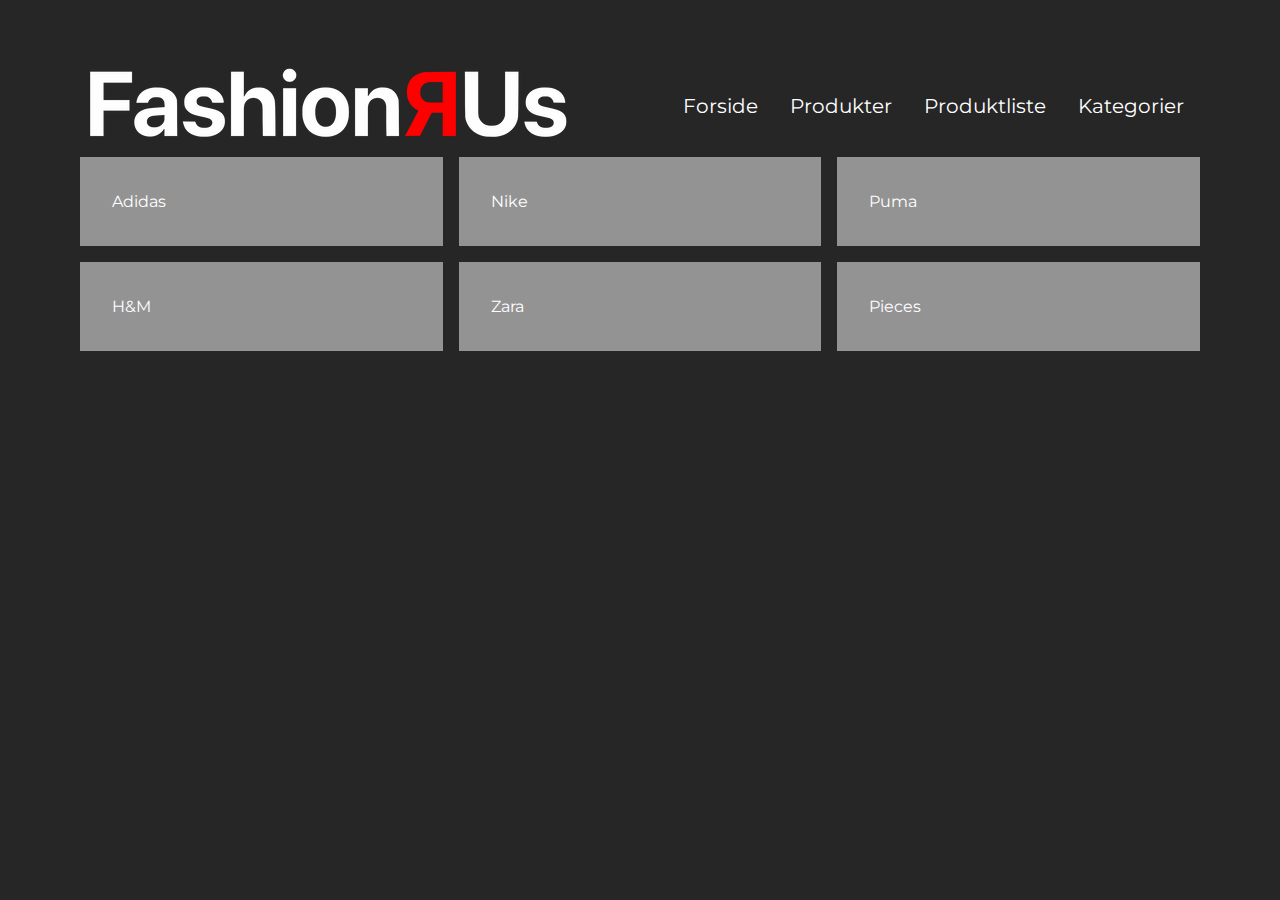
==== category.html @ c4ec16e9 "First commit" ====
<!DOCTYPE html>
<html lang="da">

<head>
    <meta charset="UTF-8">
    <meta name="viewport" content="width=device-width, initial-scale=1.0">
    <link rel="stylesheet" href="css/styles.css">
    <link rel="stylesheet" href="css/layout.css">
    <meta name="robots" content="noindex">
    <title>Kategorier</title>
</head>

<body>
    <header>
        <div class="menu">
            <div class="logo">
                <a href="index.html">
                    <img src="img/logo.webp" alt="logo">
                </a>
            </div>
            <div class="topnav_btn">
                <a href="index.html">Forside</a>
                <a href="products.html">Produkter</a>
                <a href="productlist.html">Produktliste</a>
                <a href="category.html">Kategorier</a>
            </div>
        </div>
    </header>
    <main>
        <section class="category_list">
            <a href="products.html">Adidas</a>
            <a href="products.html">Nike</a>
            <a href="products.html">Puma</a>
            <a href="products.html">H&M</a>
            <a href="products.html">Zara</a>
            <a href="products.html">Pieces</a>
        </section>
    </main>
</body>
<script src="json/category.json"></script>

</html>
---- css/styles.css ----
@import url("https://fonts.googleapis.com/css2?family=Montserrat:wght@200;500;600&display=swap");
@import url("https://fonts.googleapis.com/css2?family=Montserrat&display=swap");
@import url("https://fonts.googleapis.com/css2?family=Tektur:wght@400;500&display=swap");

html {
  --cat-background-color: #949394;
}

* {
  margin: 0;
  padding: 0;
  box-sizing: border-box;
  font-family: "Montserrat";
  background-color: #262626;
}

.topnav_btn a {
  color: white;
  text-align: center;
  padding: 14px 16px;
  text-decoration: none;
  border-radius: 12px;
  font-size: 20px;
}

.topnav_btn a:hover {
  color: #686868;
  padding: 14px 16px;
}

main h1 {
  font-size: 20px;
}

.category_list a {
  text-decoration: none;
  padding: 2em;
  color: white;
  background-color: var(--cat-background-color);
}
---- css/layout.css ----
body {
  padding: 0;
  margin: calc((100vh / 25) * 1.563) calc((100vw / 25) * 1.563);
  font-weight: 400;
  line-height: 1.563;
  color: var(--color);
}

.menu {
  display: flex;
  justify-content: space-between;
}

.topnav_btn {
  display: flex;
  justify-content: center;
  align-items: center;
}

.logo {
  width: 100%;
  object-fit: cover;
}
.category_list {
  display: grid;
  grid-template-columns: repeat(3, 1fr);
  gap: 1em;
}
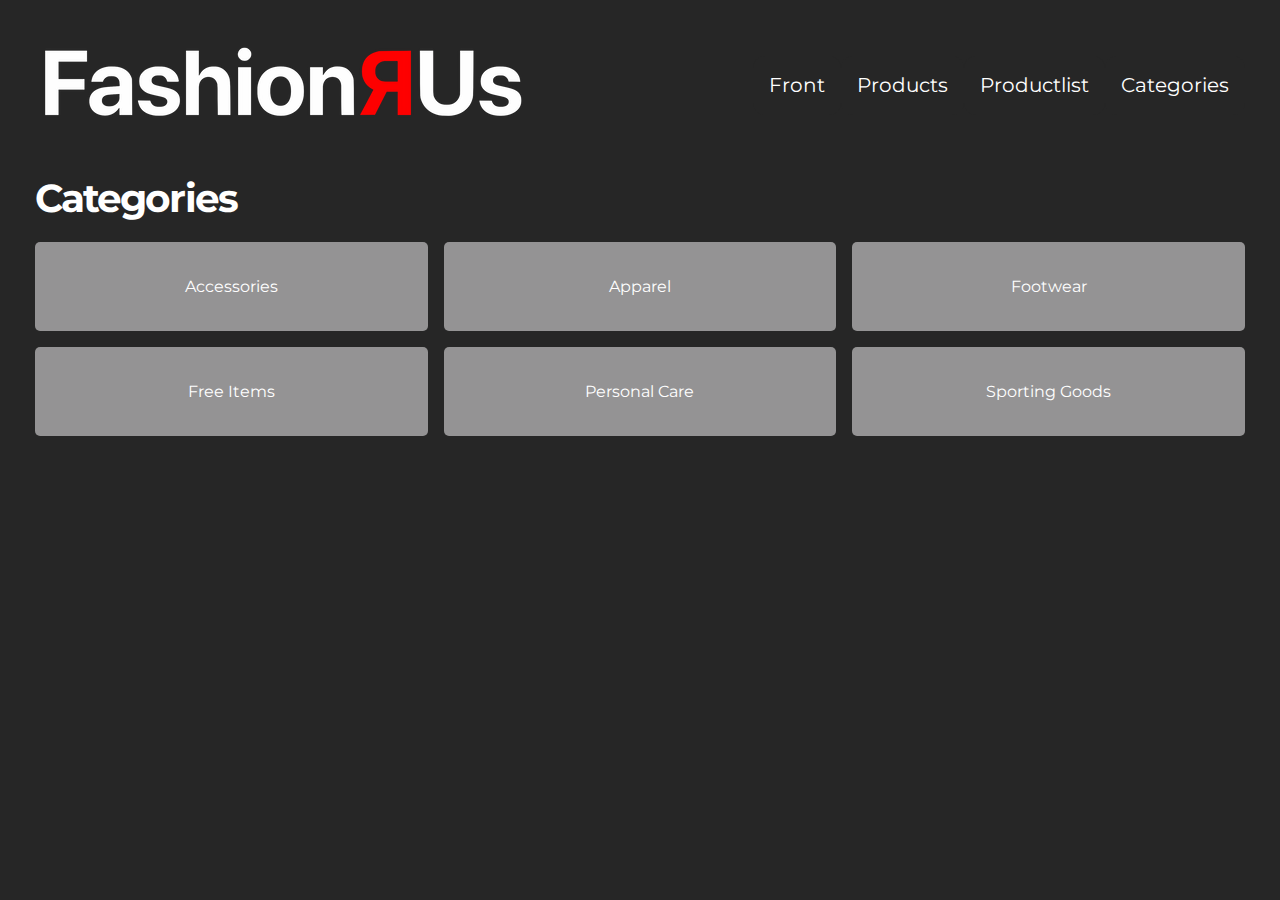
==== commit e890d54e: "Big changes to everything" ====
--- a/category.html
+++ b/category.html
@@ -1,16 +1,15 @@
 <!DOCTYPE html>
-<html lang="da">
+<html lang="en">
 
 <head>
     <meta charset="UTF-8">
     <meta name="viewport" content="width=device-width, initial-scale=1.0">
+    <title>Categories</title>
+    <link rel="stylesheet" href="css/layout.css">
     <link rel="stylesheet" href="css/styles.css">
-    <link rel="stylesheet" href="css/layout.css">
-    <meta name="robots" content="noindex">
-    <title>Kategorier</title>
 </head>
 
-<body>
+<body class="category">
     <header>
         <div class="menu">
             <div class="logo">
@@ -19,24 +18,24 @@
                 </a>
             </div>
             <div class="topnav_btn">
-                <a href="index.html">Forside</a>
-                <a href="products.html">Produkter</a>
-                <a href="productlist.html">Produktliste</a>
-                <a href="category.html">Kategorier</a>
+                <a href="index.html">Front</a>
+                <a href="products.html">Products</a>
+                <a href="productlist.html">Productlist</a>
+                <a href="category.html">Categories</a>
             </div>
         </div>
     </header>
     <main>
+        <h2>Categories</h2>
         <section class="category_list">
-            <a href="products.html">Adidas</a>
-            <a href="products.html">Nike</a>
-            <a href="products.html">Puma</a>
-            <a href="products.html">H&M</a>
-            <a href="products.html">Zara</a>
-            <a href="products.html">Pieces</a>
+            <a href="productlist.html">Accessories</a>
+            <a href="productlist.html">Apparel</a>
+            <a href="productlist.html">Footwear</a>
+            <a href="productlist.html">Free Items</a>
+            <a href="productlist.html">Personal Care</a>
+            <a href="productlist.html">Sporting Goods</a>
         </section>
     </main>
 </body>
-<script src="json/category.json"></script>
 
 </html>--- a/css/layout.css
+++ b/css/layout.css
@@ -1,6 +1,6 @@
 body {
   padding: 0;
-  margin: calc((100vh / 25) * 1.563) calc((100vw / 25) * 1.563);
+  margin: 35px;
   font-weight: 400;
   line-height: 1.563;
   color: var(--color);
@@ -24,5 +24,7 @@
 .category_list {
   display: grid;
   grid-template-columns: repeat(3, 1fr);
+  margin-top: 20px;
+  text-align: center;
   gap: 1em;
 }
--- a/css/styles.css
+++ b/css/styles.css
@@ -12,6 +12,13 @@
   box-sizing: border-box;
   font-family: "Montserrat";
   background-color: #262626;
+}
+
+h1,
+h2 {
+  margin-bottom: 1rem;
+  margin-top: 1em;
+  font-weight: bold;
 }
 
 .topnav_btn a {
@@ -37,4 +44,13 @@
   padding: 2em;
   color: white;
   background-color: var(--cat-background-color);
+  border-radius: 5px;
+  text-underline-offset: 2px;
 }
+
+h2 {
+  font-size: 2.441rem;
+  letter-spacing: -0.12rem;
+  color: white;
+  line-height: 1.2;
+}
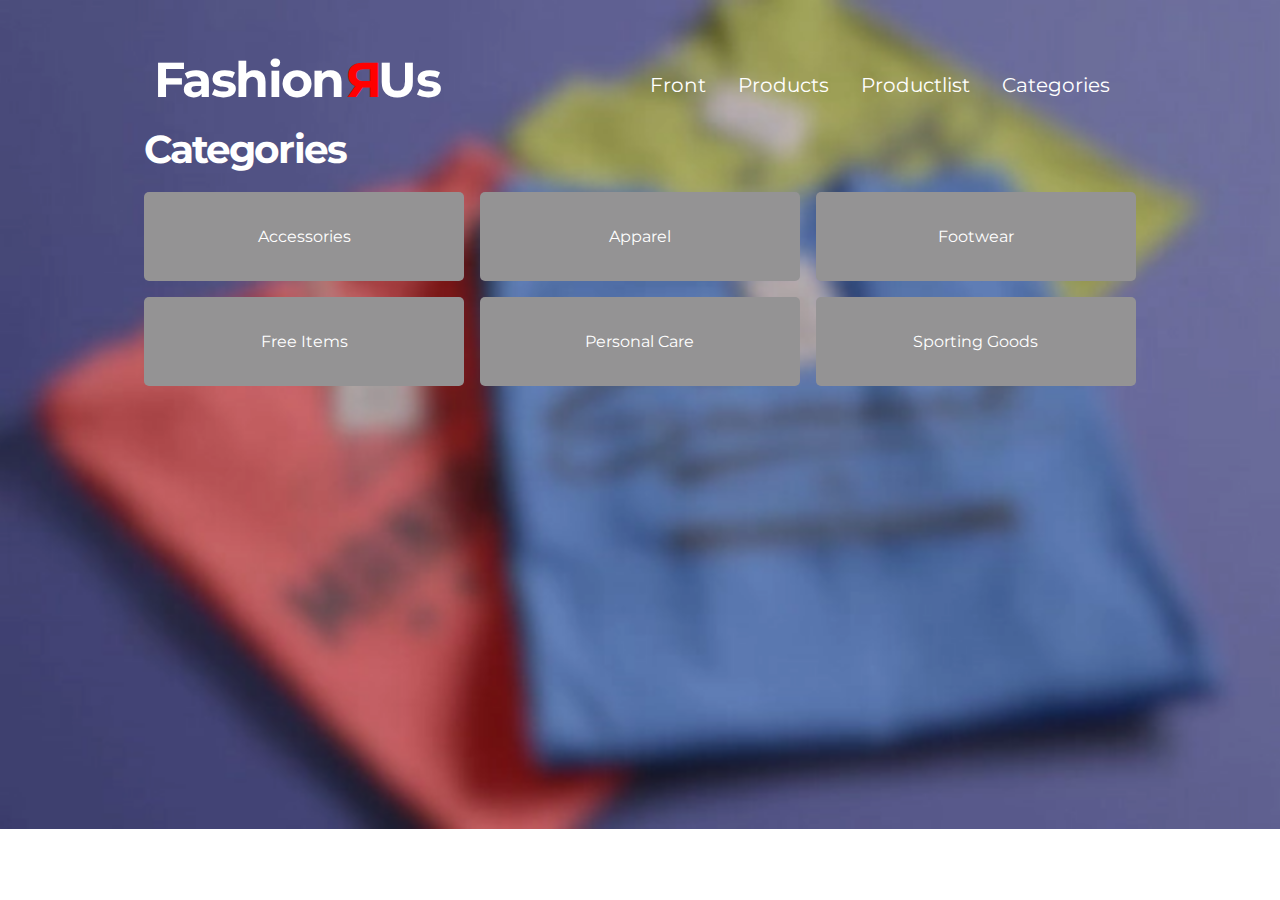
==== commit 2b8c2cd2: "Code and new pictures added" ====
--- a/category.html
+++ b/category.html
@@ -12,10 +12,8 @@
 <body class="category">
     <header>
         <div class="menu">
-            <div class="logo">
-                <a href="index.html">
-                    <img src="img/logo.webp" alt="logo">
-                </a>
+            <div class="title">
+                <h1>Fashion<span>R</span>Us</h1>
             </div>
             <div class="topnav_btn">
                 <a href="index.html">Front</a>
--- a/css/layout.css
+++ b/css/layout.css
@@ -1,9 +1,21 @@
 body {
   padding: 0;
-  margin: 35px;
   font-weight: 400;
   line-height: 1.563;
-  color: var(--color);
+  padding: 0;
+  margin: calc((100vh / 25) * 1.563) calc((100vw / 25) * 1.563);
+}
+
+header {
+  margin: 10px;
+}
+
+.centered {
+  text-align: center;
+  position: absolute;
+  top: 50%;
+  left: 50%;
+  transform: translate(-50%, -50%);
 }
 
 .menu {
@@ -17,10 +29,6 @@
   align-items: center;
 }
 
-.logo {
-  width: 100%;
-  object-fit: cover;
-}
 .category_list {
   display: grid;
   grid-template-columns: repeat(3, 1fr);
@@ -28,3 +36,24 @@
   text-align: center;
   gap: 1em;
 }
+
+.productlist article .discounted,
+.productlist article .price span {
+  display: none;
+}
+.productlist article.onSale .discounted {
+  display: flex;
+  justify-content: space-between;
+}
+.discounted > p {
+  margin-bottom: 0;
+}
+.productlist article.onSale .price span {
+  display: initial;
+}
+.productlist article button {
+  margin-top: auto;
+}
+.productlist article {
+  margin-bottom: 1rem;
+}
--- a/css/styles.css
+++ b/css/styles.css
@@ -1,23 +1,69 @@
 @import url("https://fonts.googleapis.com/css2?family=Montserrat:wght@200;500;600&display=swap");
 @import url("https://fonts.googleapis.com/css2?family=Montserrat&display=swap");
 @import url("https://fonts.googleapis.com/css2?family=Tektur:wght@400;500&display=swap");
-
-html {
-  --cat-background-color: #949394;
-}
 
 * {
   margin: 0;
   padding: 0;
   box-sizing: border-box;
   font-family: "Montserrat";
-  background-color: #262626;
+}
+
+/*from the test-site*/
+
+html {
+  --color: #272727;
+  --background-color: white;
+  --caret-color: #272727;
+  --text-decoration-color: #c0bfc0;
+  --text-decoration-color-hover: #272727;
+  --input-border-color: #f6f6f6;
+  --input-background-color: #f6f6f6;
+  --input-color: #343334;
+  --input-invalid-border-color: #ff7d87;
+  --input-checkbox-border-color: #d8d8d8;
+  --table-border-color: #d8d8d8;
+  --table-header-color: #d8d8d8;
+  --checkbox-checked-url: url('data:image/svg+xml;utf8,<svg xmlns="http://www.w3.org/2000/svg" width="78.369" height="78.369" viewBox="0 0 78.369 78.369"><path fill="white" d="M78.05 19.015l-48.592 48.59c-.428.43-1.12.43-1.548 0L.32 40.016c-.427-.426-.427-1.12 0-1.547l6.704-6.704c.428-.427 1.12-.427 1.548 0l20.113 20.112 41.113-41.113c.43-.427 1.12-.427 1.548 0l6.703 6.704c.427.427.427 1.12 0 1.548z"/></svg>');
+  --select-background-image: url('data:image/svg+xml;utf8,<svg xmlns="http://www.w3.org/2000/svg" viewBox="0 0 125.304 125.304"><path d="M62.652 103.895L0 21.41h125.304" fill="%23343334"/></svg>');
+  --input-focus-border-color: #5aaafa;
+  --kbd-color: #343334;
+  --kbd-background-color: #f9f9f9;
+  --cat-background-color: #949394;
+  --kbd-border-color: #d8d8d8;
+  --kbd-border-bottom-color: #a6a5a6;
+  --abbr-border-bottom-color: #949394;
+}
+@media (prefers-color-scheme: dark) {
+  :root {
+    --color: white;
+    --background-color: #272727;
+    --caret-color: white;
+    --text-decoration-color: #777677;
+    --text-decoration-color-hover: white;
+    --input-border-color: #595859;
+    --input-background-color: #595859;
+    --input-color: white;
+    --input-checkbox-border-color: white;
+    --table-border-color: #595859;
+    --table-header-color: #595859;
+    --checkbox-checked-url: url('data:image/svg+xml;utf8,<svg xmlns="http://www.w3.org/2000/svg" width="78.369" height="78.369" viewBox="0 0 78.369 78.369"><path fill="%23343434" d="M78.05 19.015l-48.592 48.59c-.428.43-1.12.43-1.548 0L.32 40.016c-.427-.426-.427-1.12 0-1.547l6.704-6.704c.428-.427 1.12-.427 1.548 0l20.113 20.112 41.113-41.113c.43-.427 1.12-.427 1.548 0l6.703 6.704c.427.427.427 1.12 0 1.548z"/></svg>');
+    --select-background-image: url('data:image/svg+xml;utf8,<svg xmlns="http://www.w3.org/2000/svg" viewBox="0 0 125.304 125.304"><path d="M62.652 103.895L0 21.41h125.304" fill="%23ffffff"/></svg>');
+  }
+}
+
+/*main styling + front-page*/
+
+body {
+  background-image: url(/img/clothes1.webp);
+  background-repeat: no-repeat;
+  background-size: cover;
+  padding-left: 5%;
+  padding-right: 5%;
 }
 
 h1,
 h2 {
-  margin-bottom: 1rem;
-  margin-top: 1em;
   font-weight: bold;
 }
 
@@ -35,9 +81,34 @@
   padding: 14px 16px;
 }
 
-main h1 {
-  font-size: 20px;
+h1 {
+  font-size: 3.052rem;
+  letter-spacing: -0.1rem;
+  color: white;
+  line-height: 1;
 }
+
+.centered h1 {
+  font-size: 80px;
+}
+
+h1 span,
+.container span {
+  display: inline-block;
+  transform: scaleX(-1) translateX(-0.2rem);
+  color: red;
+}
+
+h2,
+h3,
+h4 {
+  font-size: 2.441rem;
+  letter-spacing: -0.12rem;
+  color: white;
+  line-height: 1.2;
+}
+
+/*category*/
 
 .category_list a {
   text-decoration: none;
@@ -48,9 +119,48 @@
   text-underline-offset: 2px;
 }
 
-h2 {
-  font-size: 2.441rem;
-  letter-spacing: -0.12rem;
+/*ProductList*/
+
+.price,
+.discounted {
   color: white;
-  line-height: 1.2;
 }
+
+.productlist main {
+  display: grid;
+  grid-template-columns: repeat(auto-fill, minmax(150px, 290px));
+  gap: 2rem;
+}
+.productlist main h2 {
+  grid-column: 1/-1;
+}
+.productlist article h3 {
+  flex-grow: 3;
+  font-size: 23px;
+}
+.productlist article > * {
+  margin: 0;
+  font-size: 15px;
+}
+.subtle {
+  color: white;
+}
+.productlist article {
+  display: flex;
+  flex-direction: column;
+}
+.productlist article.soldOut img {
+  opacity: 0.5;
+}
+.productlist article.soldOut::before {
+  content: "Sold Out";
+  position: absolute;
+  background: var(--color);
+  color: black;
+  padding: 1rem;
+}
+
+.discounted p:last-child {
+  background: red;
+  padding: 0.2rem;
+}
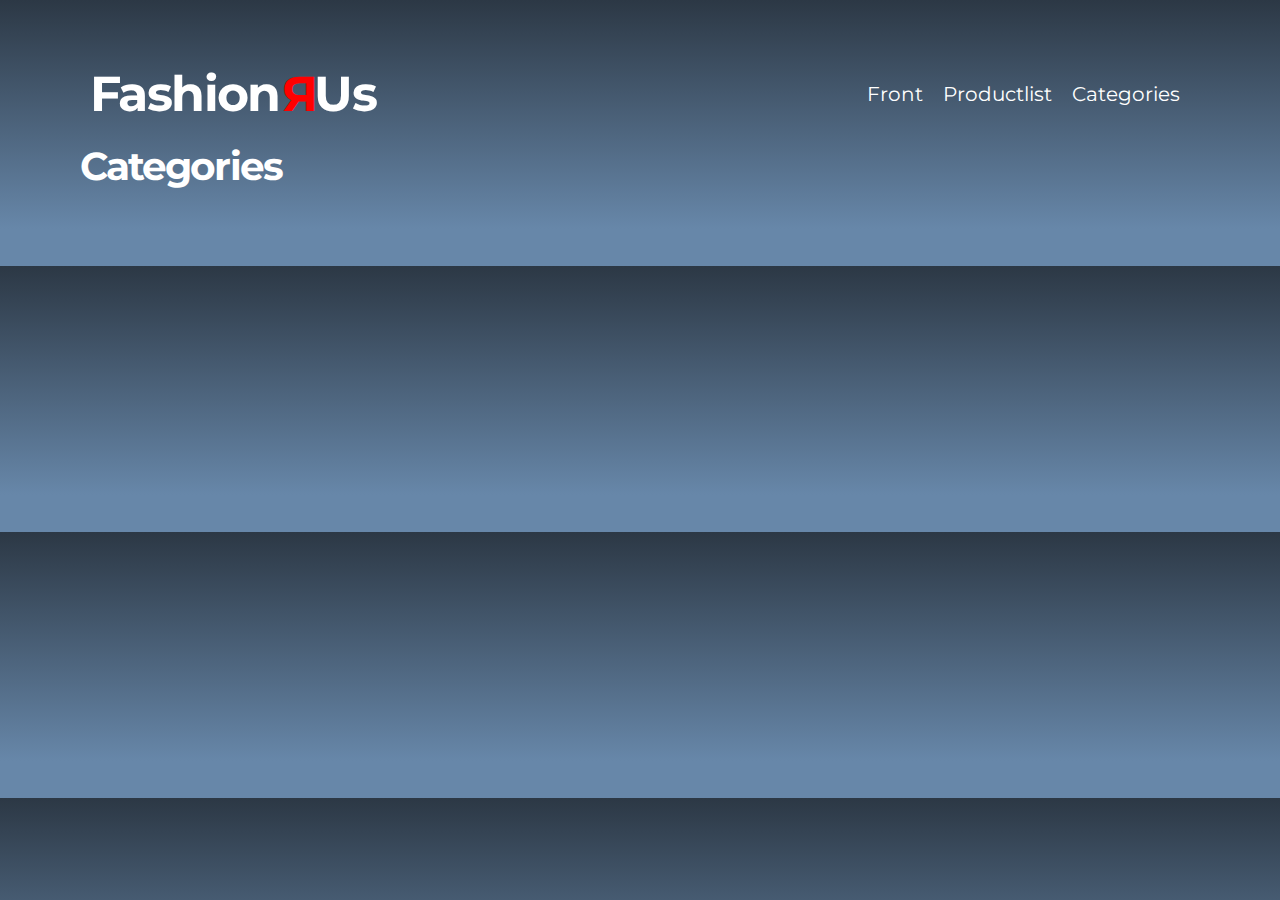
==== commit 6b7e49b0: "Updated changes from the test-docment pasted in" ====
--- a/category.html
+++ b/category.html
@@ -17,7 +17,6 @@
             </div>
             <div class="topnav_btn">
                 <a href="index.html">Front</a>
-                <a href="products.html">Products</a>
                 <a href="productlist.html">Productlist</a>
                 <a href="category.html">Categories</a>
             </div>
@@ -26,14 +25,10 @@
     <main>
         <h2>Categories</h2>
         <section class="category_list">
-            <a href="productlist.html">Accessories</a>
-            <a href="productlist.html">Apparel</a>
-            <a href="productlist.html">Footwear</a>
-            <a href="productlist.html">Free Items</a>
-            <a href="productlist.html">Personal Care</a>
-            <a href="productlist.html">Sporting Goods</a>
+            <template><a href="productlist.html">Accessories</a></template>
         </section>
     </main>
+    <script src="categories.js"></script>
 </body>
 
 </html>--- a/css/layout.css
+++ b/css/layout.css
@@ -15,7 +15,7 @@
   position: absolute;
   top: 50%;
   left: 50%;
-  transform: translate(-50%, -50%);
+  transform: translate(-50%, -80%);
 }
 
 .menu {
@@ -37,13 +37,17 @@
   gap: 1em;
 }
 
-.productlist article .discounted,
-.productlist article .price span {
-  display: none;
+.productlist main,
+.category_list {
+  display: grid;
+  grid-template-columns: repeat(auto-fill, minmax(150px, 290px));
+  gap: 2rem;
 }
+
 .productlist article.onSale .discounted {
   display: flex;
-  justify-content: space-between;
+  justify-content: center;
+  gap: 10px;
 }
 .discounted > p {
   margin-bottom: 0;
@@ -57,3 +61,120 @@
 .productlist article {
   margin-bottom: 1rem;
 }
+
+.purchaseBox {
+  display: grid;
+  grid-template-columns: 1fr;
+  color: var(--color);
+  padding: 1rem;
+  justify-items: center;
+}
+
+.purchaseBox form label {
+  gap: 1rem;
+}
+.purchaseBox button {
+  display: block;
+  margin-top: 1rem;
+  width: 100%;
+  height: 50%;
+}
+
+.info {
+  padding: 1rem;
+}
+.products select {
+  min-width: 100px;
+}
+.products main {
+  display: grid;
+  justify-items: center;
+}
+.products main .breadcrumbs {
+  grid-column: 1/-1;
+}
+
+.products dt,
+.products dd,
+.products p,
+.products h2,
+.productlist h2,
+.productlist h3,
+.productlist h4,
+.productlist p,
+.productlist a {
+  text-align: center;
+}
+
+.productlist img {
+  width: 100%;
+  height: 250px;
+}
+
+@media screen and (max-width: 900px) {
+  body {
+    height: 710lvw;
+  }
+
+  .productlist main {
+    display: grid;
+    grid-template-columns: 1fr;
+    gap: 2rem;
+  }
+
+  .category_list {
+    display: grid;
+    grid-template-columns: 1fr;
+    text-align: center;
+    gap: 1em;
+  }
+
+  .title h1 {
+    display: none;
+  }
+
+  .products main img {
+    width: 100%;
+    height: 450px;
+    box-shadow: 0 4px 8px 0 rgba(0, 0, 0, 0.5), 0 6px 20px 0 rgba(0, 0, 0, 0.19);
+    margin-top: 1em;
+  }
+
+  .productlist img {
+    width: 100%;
+    height: 450px;
+  }
+
+  .menu {
+    display: flex;
+    justify-content: center;
+  }
+
+  .centered h1 {
+    font-size: 120px;
+  }
+
+  dt,
+  dd,
+  p,
+  h3,
+  h4,
+  a,
+  h2,
+  .text h2,
+  .category main h2 {
+    color: var(--color);
+    text-align: center;
+  }
+
+  .productlist article.onSale .discounted {
+    display: flex;
+    justify-content: center;
+    gap: 10px;
+  }
+
+  .container img {
+    width: 100%;
+    height: 600px;
+  }
+}
--- a/css/styles.css
+++ b/css/styles.css
@@ -11,33 +11,10 @@
 
 /*from the test-site*/
 
-html {
-  --color: #272727;
-  --background-color: white;
-  --caret-color: #272727;
-  --text-decoration-color: #c0bfc0;
-  --text-decoration-color-hover: #272727;
-  --input-border-color: #f6f6f6;
-  --input-background-color: #f6f6f6;
-  --input-color: #343334;
-  --input-invalid-border-color: #ff7d87;
-  --input-checkbox-border-color: #d8d8d8;
-  --table-border-color: #d8d8d8;
-  --table-header-color: #d8d8d8;
-  --checkbox-checked-url: url('data:image/svg+xml;utf8,<svg xmlns="http://www.w3.org/2000/svg" width="78.369" height="78.369" viewBox="0 0 78.369 78.369"><path fill="white" d="M78.05 19.015l-48.592 48.59c-.428.43-1.12.43-1.548 0L.32 40.016c-.427-.426-.427-1.12 0-1.547l6.704-6.704c.428-.427 1.12-.427 1.548 0l20.113 20.112 41.113-41.113c.43-.427 1.12-.427 1.548 0l6.703 6.704c.427.427.427 1.12 0 1.548z"/></svg>');
-  --select-background-image: url('data:image/svg+xml;utf8,<svg xmlns="http://www.w3.org/2000/svg" viewBox="0 0 125.304 125.304"><path d="M62.652 103.895L0 21.41h125.304" fill="%23343334"/></svg>');
-  --input-focus-border-color: #5aaafa;
-  --kbd-color: #343334;
-  --kbd-background-color: #f9f9f9;
-  --cat-background-color: #949394;
-  --kbd-border-color: #d8d8d8;
-  --kbd-border-bottom-color: #a6a5a6;
-  --abbr-border-bottom-color: #949394;
-}
 @media (prefers-color-scheme: dark) {
-  :root {
+  html {
     --color: white;
-    --background-color: #272727;
+    --background-color: #202b35;
     --caret-color: white;
     --text-decoration-color: #777677;
     --text-decoration-color-hover: white;
@@ -48,18 +25,13 @@
     --table-border-color: #595859;
     --table-header-color: #595859;
     --checkbox-checked-url: url('data:image/svg+xml;utf8,<svg xmlns="http://www.w3.org/2000/svg" width="78.369" height="78.369" viewBox="0 0 78.369 78.369"><path fill="%23343434" d="M78.05 19.015l-48.592 48.59c-.428.43-1.12.43-1.548 0L.32 40.016c-.427-.426-.427-1.12 0-1.547l6.704-6.704c.428-.427 1.12-.427 1.548 0l20.113 20.112 41.113-41.113c.43-.427 1.12-.427 1.548 0l6.703 6.704c.427.427.427 1.12 0 1.548z"/></svg>');
-    --select-background-image: url('data:image/svg+xml;utf8,<svg xmlns="http://www.w3.org/2000/svg" viewBox="0 0 125.304 125.304"><path d="M62.652 103.895L0 21.41h125.304" fill="%23ffffff"/></svg>');
   }
 }
 
 /*main styling + front-page*/
 
 body {
-  background-image: url(/img/clothes1.webp);
-  background-repeat: no-repeat;
-  background-size: cover;
-  padding-left: 5%;
-  padding-right: 5%;
+  background-image: linear-gradient(180deg, rgba(44, 56, 69, 1) 0%, rgba(103, 135, 169, 1) 86%);
 }
 
 h1,
@@ -70,26 +42,29 @@
 .topnav_btn a {
   color: white;
   text-align: center;
-  padding: 14px 16px;
+  padding: 14px 10px;
   text-decoration: none;
   border-radius: 12px;
   font-size: 20px;
 }
 
 .topnav_btn a:hover {
-  color: #686868;
-  padding: 14px 16px;
+  color: #919191;
 }
 
 h1 {
   font-size: 3.052rem;
   letter-spacing: -0.1rem;
   color: white;
-  line-height: 1;
 }
 
 .centered h1 {
-  font-size: 80px;
+  font-size: 120px;
+}
+
+.container img {
+  border-radius: 10%;
+  opacity: 70%;
 }
 
 h1 span,
@@ -97,11 +72,14 @@
   display: inline-block;
   transform: scaleX(-1) translateX(-0.2rem);
   color: red;
+  text-decoration: none;
 }
 
 h2,
 h3,
-h4 {
+h4,
+h5,
+h6 {
   font-size: 2.441rem;
   letter-spacing: -0.12rem;
   color: white;
@@ -114,23 +92,34 @@
   text-decoration: none;
   padding: 2em;
   color: white;
-  background-color: var(--cat-background-color);
+  background-color: var(--background-color);
   border-radius: 5px;
-  text-underline-offset: 2px;
-}
-
-/*ProductList*/
+  box-shadow: 0 4px 8px 0 rgba(0, 0, 0, 0.5), 0 6px 20px 0 rgba(0, 0, 0, 0.19);
+  opacity: 80%;
+  margin-top: 1rem;
+}
+
+footer a {
+  color: rgb(79, 79, 79);
+}
+
+.category_list a:hover {
+  background-color: #2f3f4e;
+}
+
+/*productlist*/
 
 .price,
 .discounted {
   color: white;
 }
 
-.productlist main {
-  display: grid;
-  grid-template-columns: repeat(auto-fill, minmax(150px, 290px));
-  gap: 2rem;
-}
+.productlist img {
+  width: 90%;
+  height: 300px;
+  object-fit: cover;
+}
+
 .productlist main h2 {
   grid-column: 1/-1;
 }
@@ -162,5 +151,60 @@
 
 .discounted p:last-child {
   background: red;
-  padding: 0.2rem;
-}
+  width: 50px;
+}
+
+.read-more {
+  color: lightgray;
+}
+
+.read-more:hover {
+  color: #ffffff;
+}
+
+/*Product*/
+
+main h1 {
+  font-size: 3.052rem;
+  letter-spacing: -0.1rem;
+  line-height: 1;
+  margin-bottom: 1rem;
+  margin-top: 1em;
+  font-weight: bold;
+}
+
+.smallProduct {
+  margin-bottom: 3rem;
+  margin-top: 3em;
+}
+
+dt {
+  font-weight: 700;
+}
+
+dt,
+dd,
+p {
+  color: var(--color);
+}
+
+.purchaseBox button {
+  color: white;
+  background-color: #303e4b;
+  box-shadow: 0 4px 8px 0 rgba(0, 0, 0, 0.5), 0 6px 20px 0 rgba(0, 0, 0, 0.19);
+  border-radius: 10%;
+  border: none;
+}
+
+.products main img {
+  width: 60%;
+  height: 550px;
+  object-fit: cover;
+  border-radius: 10%;
+  box-shadow: 0 4px 8px 0 rgba(0, 0, 0, 0.5), 0 6px 20px 0 rgba(0, 0, 0, 0.19);
+  margin-top: 5rem;
+}
+
+.hide {
+  display: none;
+}
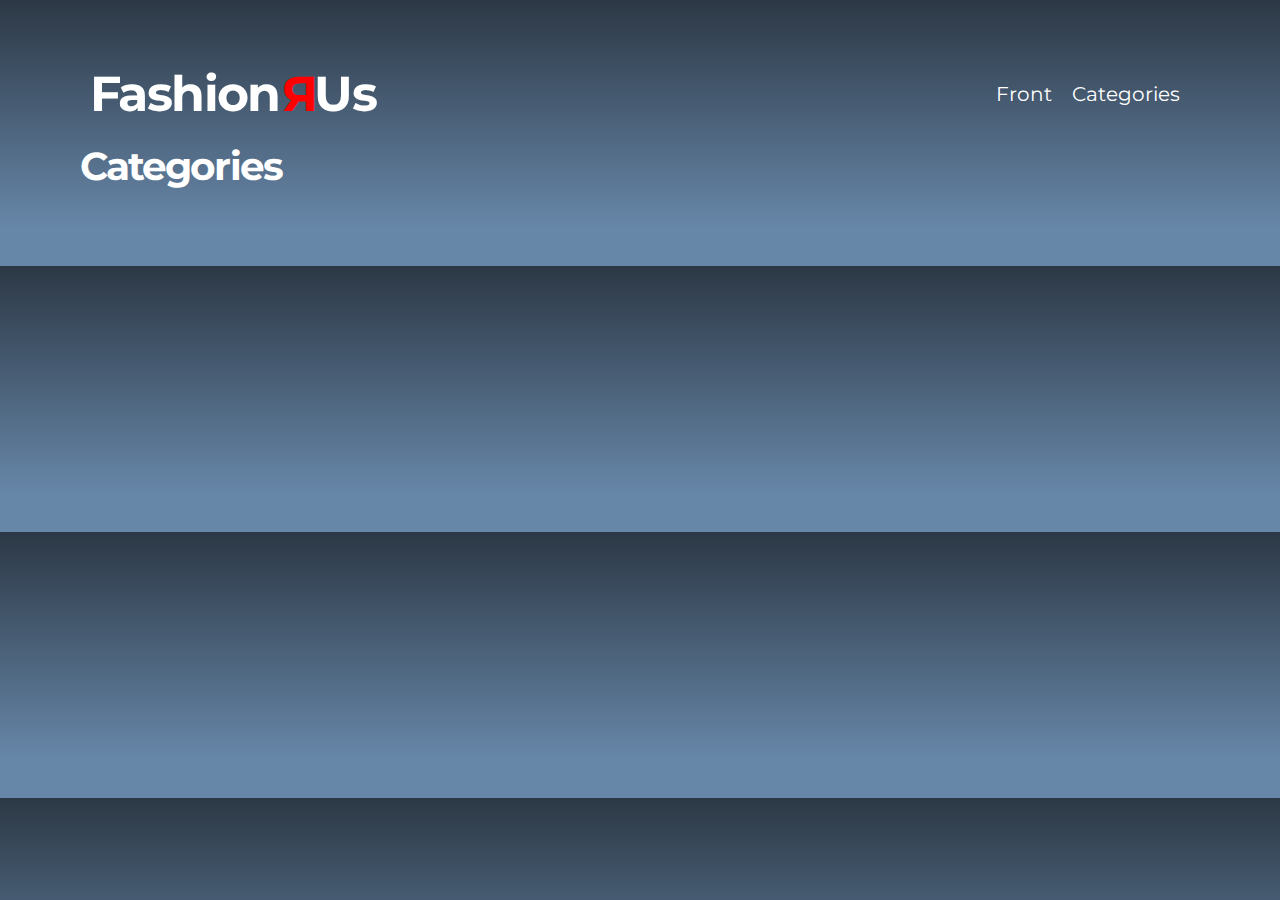
==== commit 10898fe2: "Produclist removed from header" ====
--- a/category.html
+++ b/category.html
@@ -17,7 +17,6 @@
             </div>
             <div class="topnav_btn">
                 <a href="index.html">Front</a>
-                <a href="productlist.html">Productlist</a>
                 <a href="category.html">Categories</a>
             </div>
         </div>
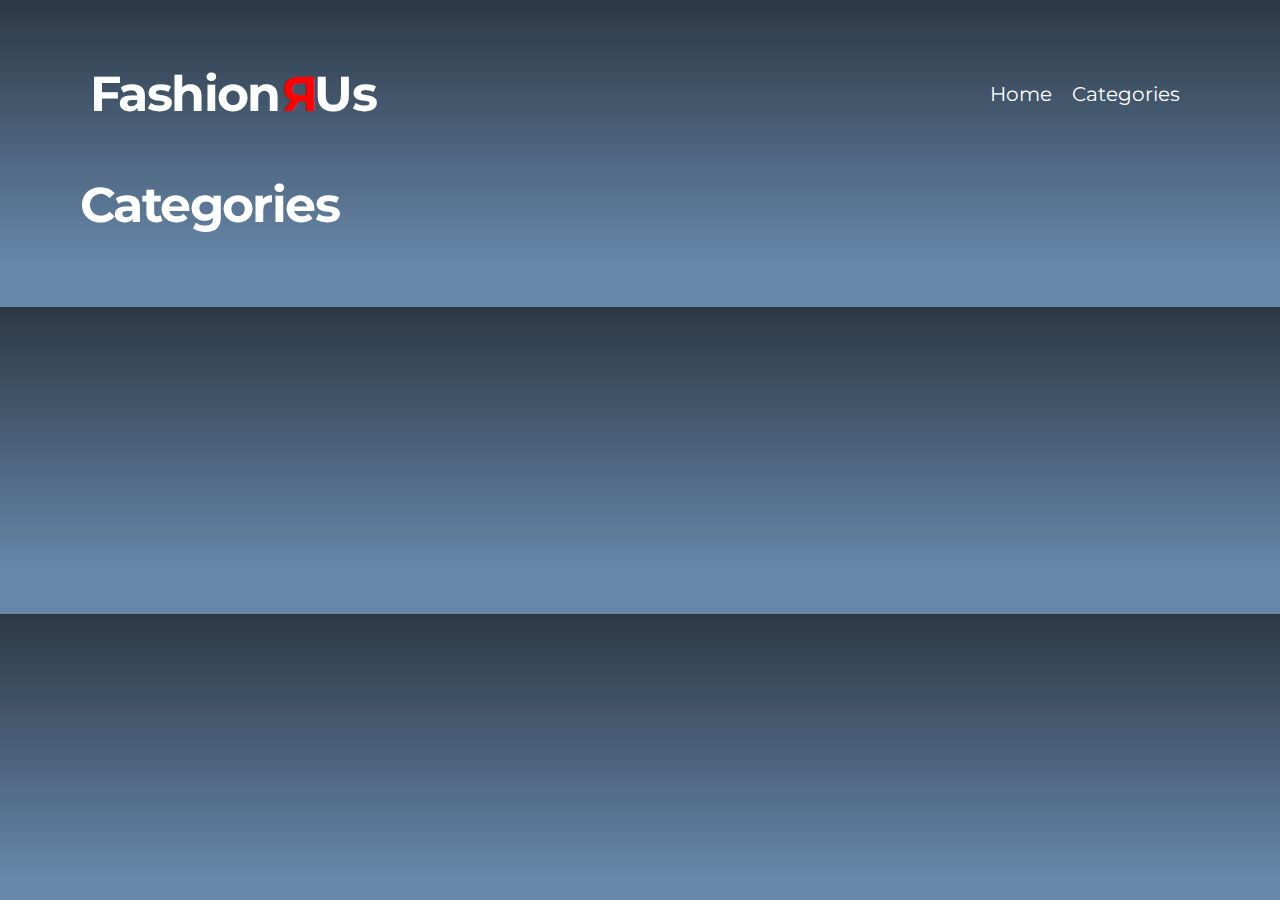
==== commit c7dc7c5d: "Index-name changed in tab-window + header" ====
--- a/category.html
+++ b/category.html
@@ -16,7 +16,7 @@
                 <h1>Fashion<span>R</span>Us</h1>
             </div>
             <div class="topnav_btn">
-                <a href="index.html">Front</a>
+                <a href="index.html">Home</a>
                 <a href="category.html">Categories</a>
             </div>
         </div>
--- a/css/styles.css
+++ b/css/styles.css
@@ -164,18 +164,14 @@
 
 /*Product*/
 
-main h1 {
+main h1,
+main h2 {
   font-size: 3.052rem;
   letter-spacing: -0.1rem;
   line-height: 1;
   margin-bottom: 1rem;
   margin-top: 1em;
   font-weight: bold;
-}
-
-.smallProduct {
-  margin-bottom: 3rem;
-  margin-top: 3em;
 }
 
 dt {
